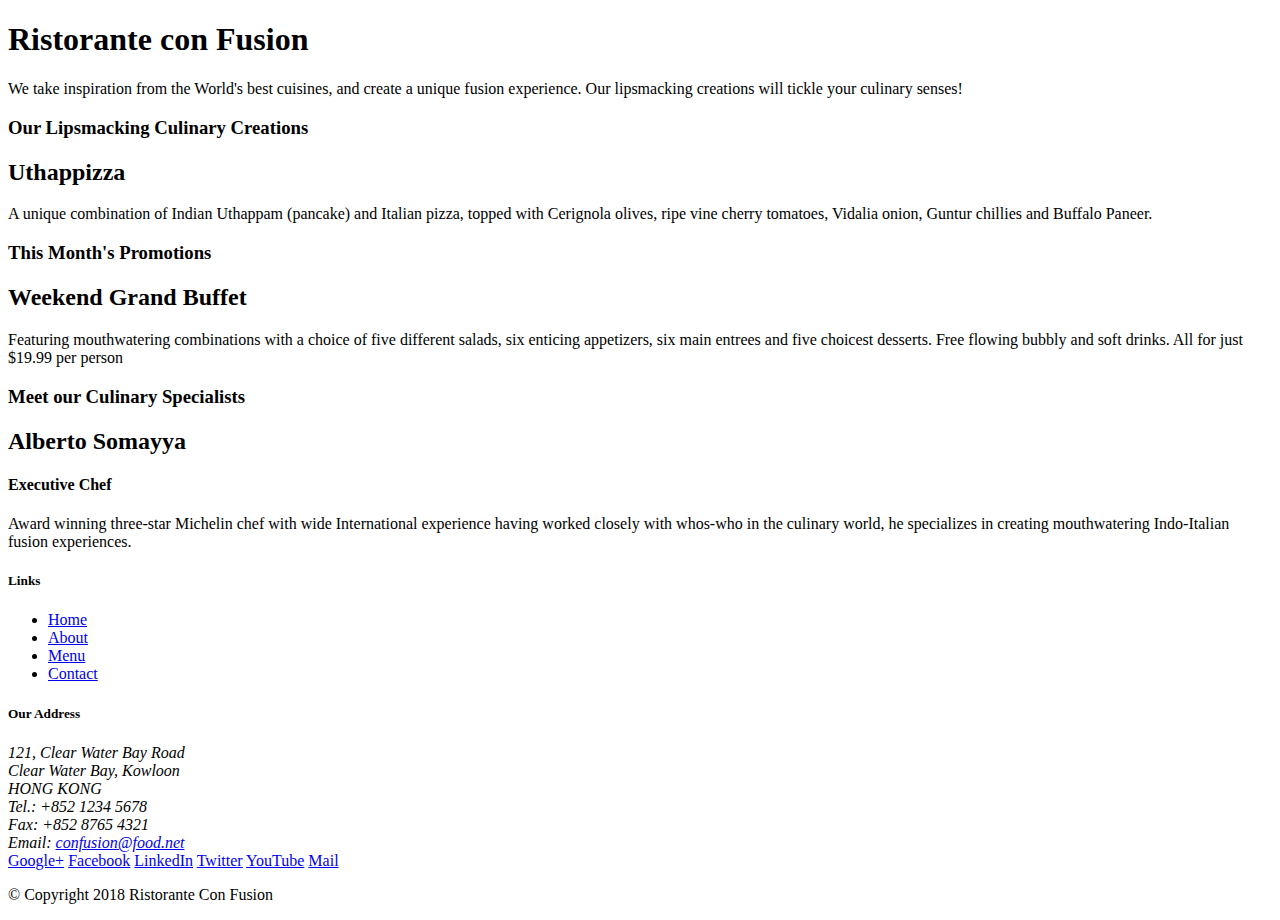
==== index.html @ 6cc5ca76 "Initial Setup" ====
<!DOCTYPE html>
<html lang="en">

<head>
    <title>Ristorante Con Fusion</title>
</head>

<body>

    <header>
        <div>
            <div>
                <div>
                    <h1>Ristorante con Fusion</h1>
                    <p>We take inspiration from the World's best cuisines, and create a unique fusion experience. Our lipsmacking creations will tickle your culinary senses!</p>
                </div>
                <div>
                </div>
            </div>
        </div>
    </header>

    <div>
        <div>
            <div>
                <h3>Our Lipsmacking Culinary Creations</h3>
            </div>
            <div>
                <h2>Uthappizza</h2>
                <p>A unique combination of Indian Uthappam (pancake) and Italian pizza, topped with Cerignola olives, ripe vine cherry tomatoes, Vidalia onion, Guntur chillies and Buffalo Paneer.</p>
            </div>
        </div>


        <div>
            <div>
                <h3>This Month's Promotions</h3>
            </div>
            <div>
                <h2>Weekend Grand Buffet</h2>
                <p>Featuring mouthwatering combinations with a choice of five different salads, six enticing appetizers, six main entrees and five choicest desserts. Free flowing bubbly and soft drinks. All for just $19.99 per person </p>
            </div>
        </div>

        <div>
            <div>
                <h3>Meet our Culinary Specialists</h3>
            </div>
            <div>
                <h2>Alberto Somayya</h2>
                <h4>Executive Chef</h4>
                <p>Award winning three-star Michelin chef with wide International experience having worked closely with whos-who in the culinary world, he specializes in creating mouthwatering Indo-Italian fusion experiences. </p>
            </div>
        </div>
    </div>

    <footer>
        <div>
            <div>             
                <div>
                    <h5>Links</h5>
                    <ul>
                        <li><a href="#">Home</a></li>
                        <li><a href="#">About</a></li>
                        <li><a href="#">Menu</a></li>
                        <li><a href="#">Contact</a></li>
                    </ul>
                </div>
                <div>
                    <h5>Our Address</h5>
                    <address>
		              121, Clear Water Bay Road<br>
		              Clear Water Bay, Kowloon<br>
		              HONG KONG<br>
		              Tel.: +852 1234 5678<br>
		              Fax: +852 8765 4321<br>
		              Email: <a href="mailto:confusion@food.net">confusion@food.net</a>
		           </address>
                </div>
                <div>
                    <div>
                        <a href="http://google.com/+">Google+</a>
                        <a href="http://www.facebook.com/profile.php?id=">Facebook</a>
                        <a href="http://www.linkedin.com/in/">LinkedIn</a>
                        <a href="http://twitter.com/">Twitter</a>
                        <a href="http://youtube.com/">YouTube</a>
                        <a href="mailto:">Mail</a>
                    </div>
                </div>
           </div>
           <div>             
                <div>
                    <p>© Copyright 2018 Ristorante Con Fusion</p>
                </div>
           </div>
        </div>
    </footer>

</body>

</html>
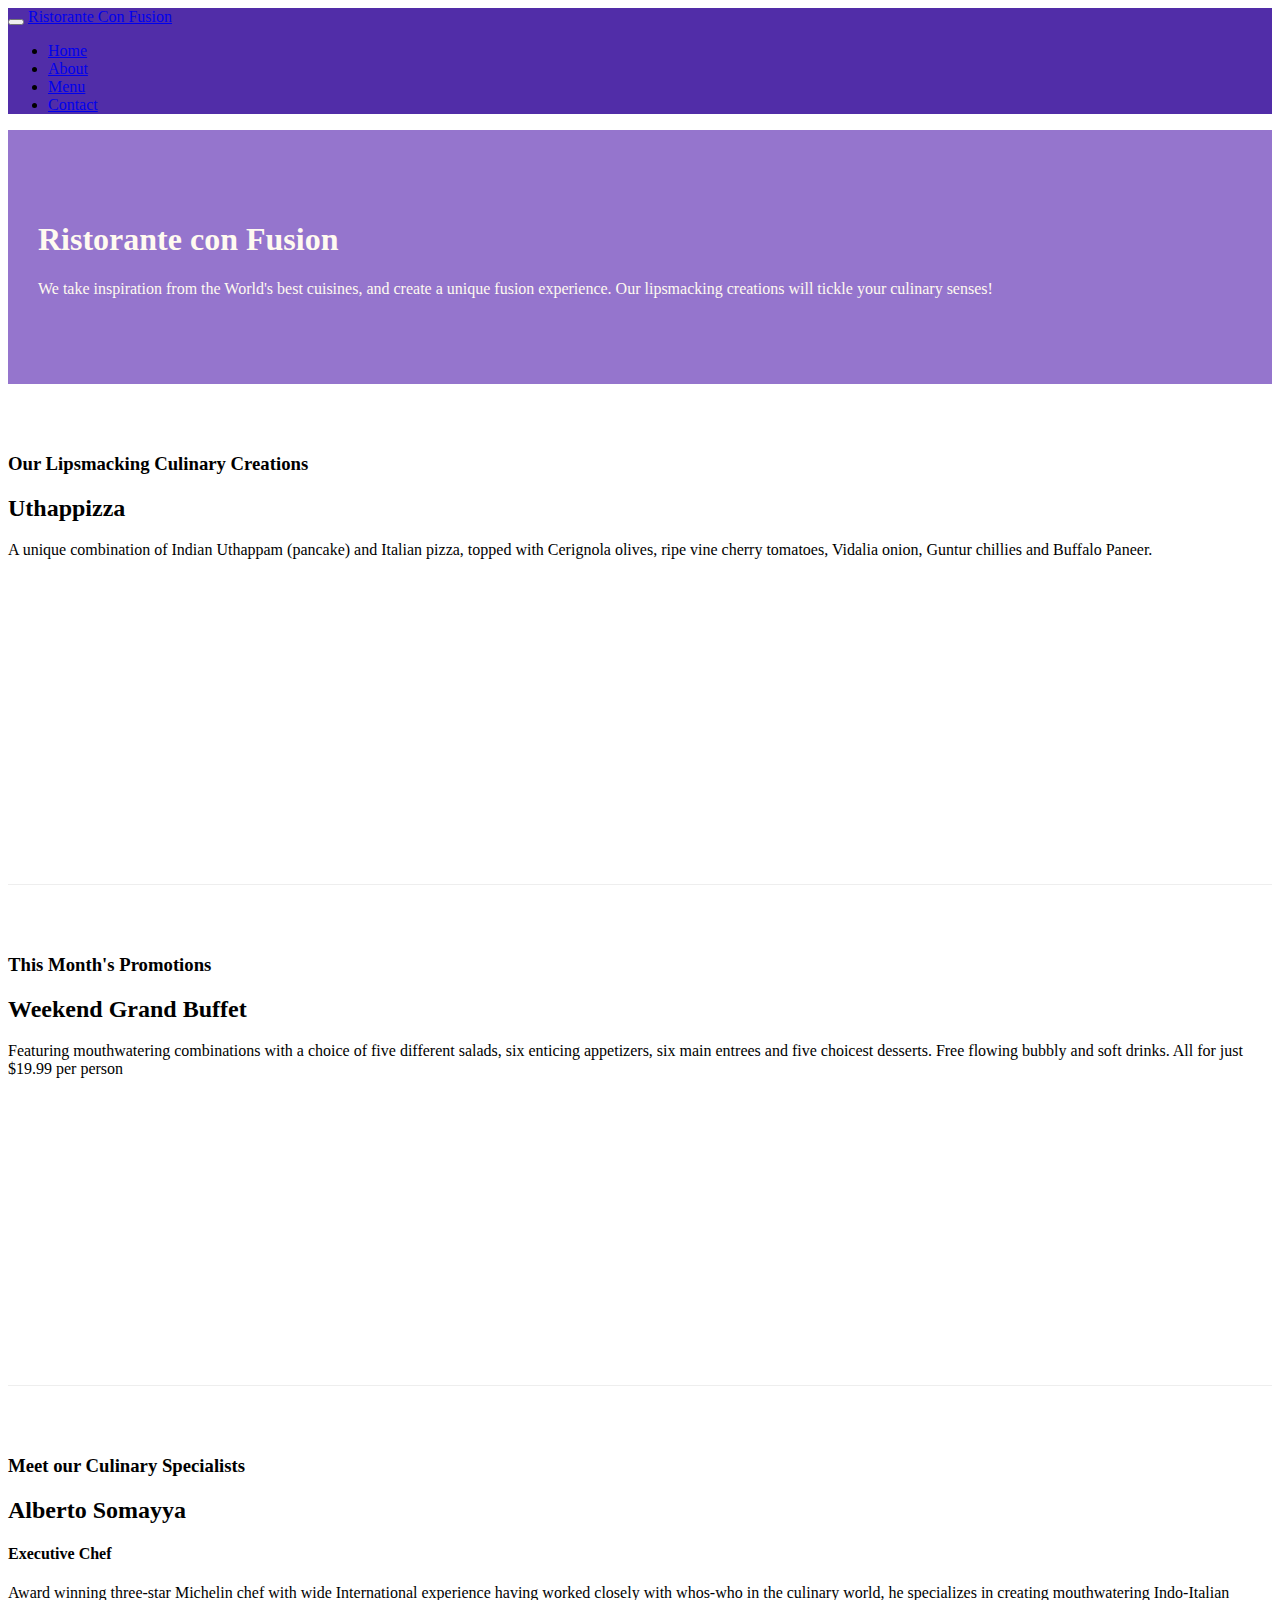
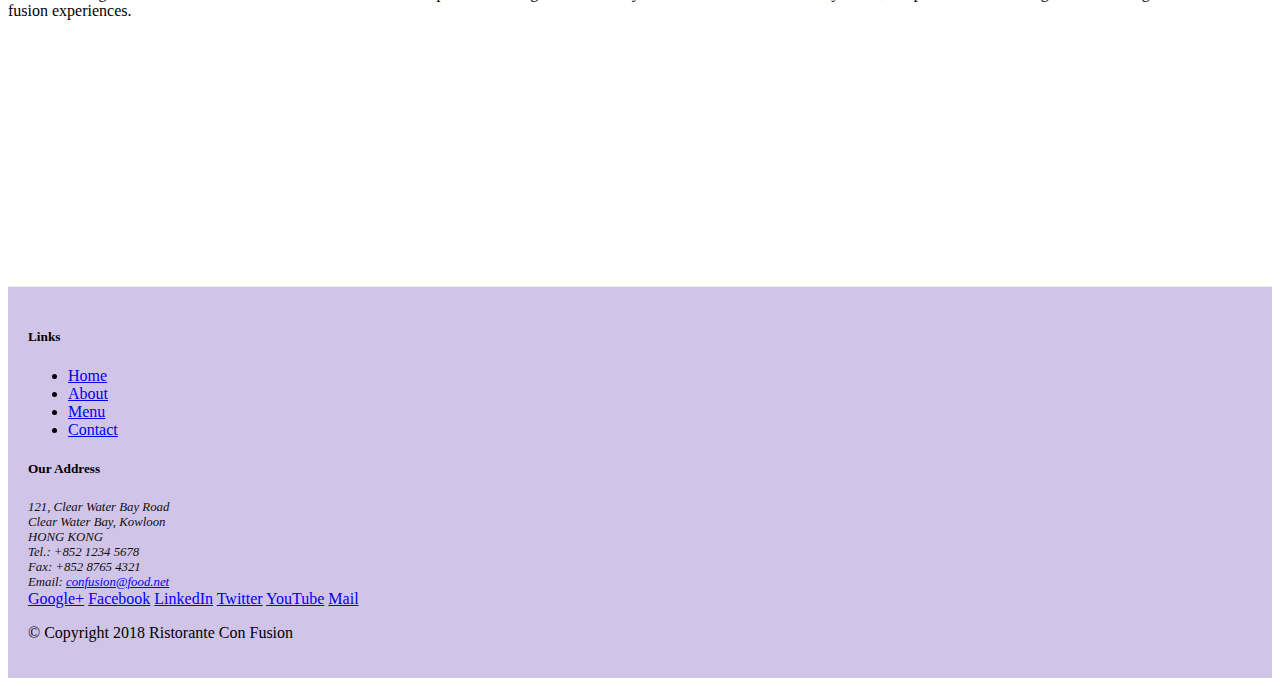
==== commit dc772268: "Navbar and Breadcrumbs" ====
--- a/index.html
+++ b/index.html
@@ -2,51 +2,74 @@
 <html lang="en">
 
 <head>
+    <!-- Required meta tags always come first -->
+    <meta charset="utf-8">
+    <meta name="viewport" content="width=device-width, initial-scale=1, shrink-to-fit=no">
+    <meta http-equiv="x-ua-compatible" content="ie=edge">
+
+    <!-- Bootstrap CSS -->
+    <link rel="stylesheet" href="node_modules/bootstrap/dist/css/bootstrap.min.css">
+    <link rel="stylesheet" href="css/styles.css">    
     <title>Ristorante Con Fusion</title>
 </head>
 
 <body>
-
-    <header>
-        <div>
-            <div>
-                <div>
+    <nav class="navbar navbar-dark navbar-expand-sm bg-primary fixed-top">
+        <div class="container">
+            <button class= "navbar-toggler" type="button" data-toggle="collapse" data-target="#Navbar">
+                <span class="navbar-toggler-icon"></span>
+            </button>
+            <a class="navbar-brand mr-auto" href="#">Ristorante Con Fusion</a>
+            <div class="collapse navbar-collapse" id="Navbar">
+                <ul class="navbar-nav mr-auto">
+                    <li class="nav-item active"><a class="nav-link" href="#">Home</a></li>
+                    <li class="nav-item"><a class="nav-link" href="./aboutus.html">About</a></li>
+                    <li class="nav-item"><a class="nav-link" href="#">Menu</a></li>
+                    <li class="nav-item"><a class="nav-link" href="#">Contact</a></li>
+                </ul>
+            </div>
+        </div>
+    </nav>
+    <header class="jumbotron">
+        <div class="container">
+            <div class="row row-header">
+                <div class="col-12 col-sm-6">
                     <h1>Ristorante con Fusion</h1>
                     <p>We take inspiration from the World's best cuisines, and create a unique fusion experience. Our lipsmacking creations will tickle your culinary senses!</p>
                 </div>
-                <div>
+                <div class="col-12 col-sm">
                 </div>
             </div>
         </div>
     </header>
 
-    <div>
-        <div>
-            <div>
+    <div class="container">
+        <div class="row row-content align-items-center">
+            <div class="col-12 col-sm-4 order-sm-last col-md-3"> 
                 <h3>Our Lipsmacking Culinary Creations</h3>
             </div>
-            <div>
+            <div class="col col-sm order-sm-first col-md"> 
                 <h2>Uthappizza</h2>
                 <p>A unique combination of Indian Uthappam (pancake) and Italian pizza, topped with Cerignola olives, ripe vine cherry tomatoes, Vidalia onion, Guntur chillies and Buffalo Paneer.</p>
             </div>
         </div>
 
 
-        <div>
-            <div>
+        <div class="row row-content align-items-center">
+            <div class="col-12 col-sm-4 col-md-3">
                 <h3>This Month's Promotions</h3>
             </div>
-            <div>
+            <div class="col col-sm col-md">
                 <h2>Weekend Grand Buffet</h2>
                 <p>Featuring mouthwatering combinations with a choice of five different salads, six enticing appetizers, six main entrees and five choicest desserts. Free flowing bubbly and soft drinks. All for just $19.99 per person </p>
             </div>
         </div>
 
-        <div>
-            <div>
+        <div class="row row-content align-items-center">
+            <div class="col-12 col-sm-4 order-sm-last col-md-3">
                 <h3>Meet our Culinary Specialists</h3>
             </div>
-            <div>
+            <div class="col col-sm order-sm-first col-md">
                 <h2>Alberto Somayya</h2>
                 <h4>Executive Chef</h4>
                 <p>Award winning three-star Michelin chef with wide International experience having worked closely with whos-who in the culinary world, he specializes in creating mouthwatering Indo-Italian fusion experiences. </p>
@@ -54,21 +77,21 @@
         </div>
     </div>
 
-    <footer>
-        <div>
-            <div>             
-                <div>
+    <footer class="footer">
+        <div class="container">
+            <div class="row">             
+                <div class="col-4 offset-1 col-sm-2">
                     <h5>Links</h5>
-                    <ul>
+                    <ul class="list-unstyled">
                         <li><a href="#">Home</a></li>
-                        <li><a href="#">About</a></li>
+                        <li><a href=./aboutus.html">About</a></li>
                         <li><a href="#">Menu</a></li>
                         <li><a href="#">Contact</a></li>
                     </ul>
                 </div>
-                <div>
+                <div class="col-7 col-sm-5">
                     <h5>Our Address</h5>
-                    <address>
+                    <address class="address">
 		              121, Clear Water Bay Road<br>
 		              Clear Water Bay, Kowloon<br>
 		              HONG KONG<br>
@@ -77,8 +100,8 @@
 		              Email: <a href="mailto:confusion@food.net">confusion@food.net</a>
 		           </address>
                 </div>
-                <div>
-                    <div>
+                <div class="col-12 col-sm-4 align-self-center">
+                    <div class="text-center">
                         <a href="http://google.com/+">Google+</a>
                         <a href="http://www.facebook.com/profile.php?id=">Facebook</a>
                         <a href="http://www.linkedin.com/in/">LinkedIn</a>
@@ -88,14 +111,17 @@
                     </div>
                 </div>
            </div>
-           <div>             
-                <div>
+           <div class="row justify-content-center">             
+                <div class="col-auto">
                     <p>© Copyright 2018 Ristorante Con Fusion</p>
                 </div>
            </div>
         </div>
     </footer>
-
+    <!-- jQuery first, then Popper.js, then Bootstrap JS. -->
+    <script src="node_modules/jquery/dist/jquery.slim.min.js"></script>
+    <script src="node_modules/popper.js/dist/umd/popper.min.js"></script>
+    <script src="node_modules/bootstrap/dist/js/bootstrap.min.js"></script>
 </body>
 
 </html>--- a/css/styles.css
+++ b/css/styles.css
@@ -0,0 +1,47 @@
+.row-header{
+    margin: 0px auto;
+    padding: 0px auto;
+}
+
+.row-content{
+    margin: 0px auto;
+    padding: 50px 0px 50px 0px;
+    border-bottom: 1px ridge;
+    min-height: 400px;
+}
+
+.footer{
+    background-color: #D1C4E9;
+    margin: 0px auto;
+    padding: 20px 0px 20px 20px;
+}
+
+.jumbotron{
+    padding: 70px 30px 70px 30px;
+    margin: 0px auto;
+    background: #9575CD;
+    color: floralwhite;
+}
+
+.address{
+    font-size: 80%;
+    margin: 0px;
+    color:#0f0f0f;
+}
+.row-about{
+    margin: 0px auto;
+    padding: 5px 0px 5px 0px;
+    border-bottom: 1px ridge;
+    min-height: 50px;
+}
+.header-text{
+    font-size: 110%;
+}
+.body{
+    padding: 50px 0px 0px 0px;
+    z-index: 0;
+}
+
+.navbar-dark {
+    background-color: #512DA8;
+}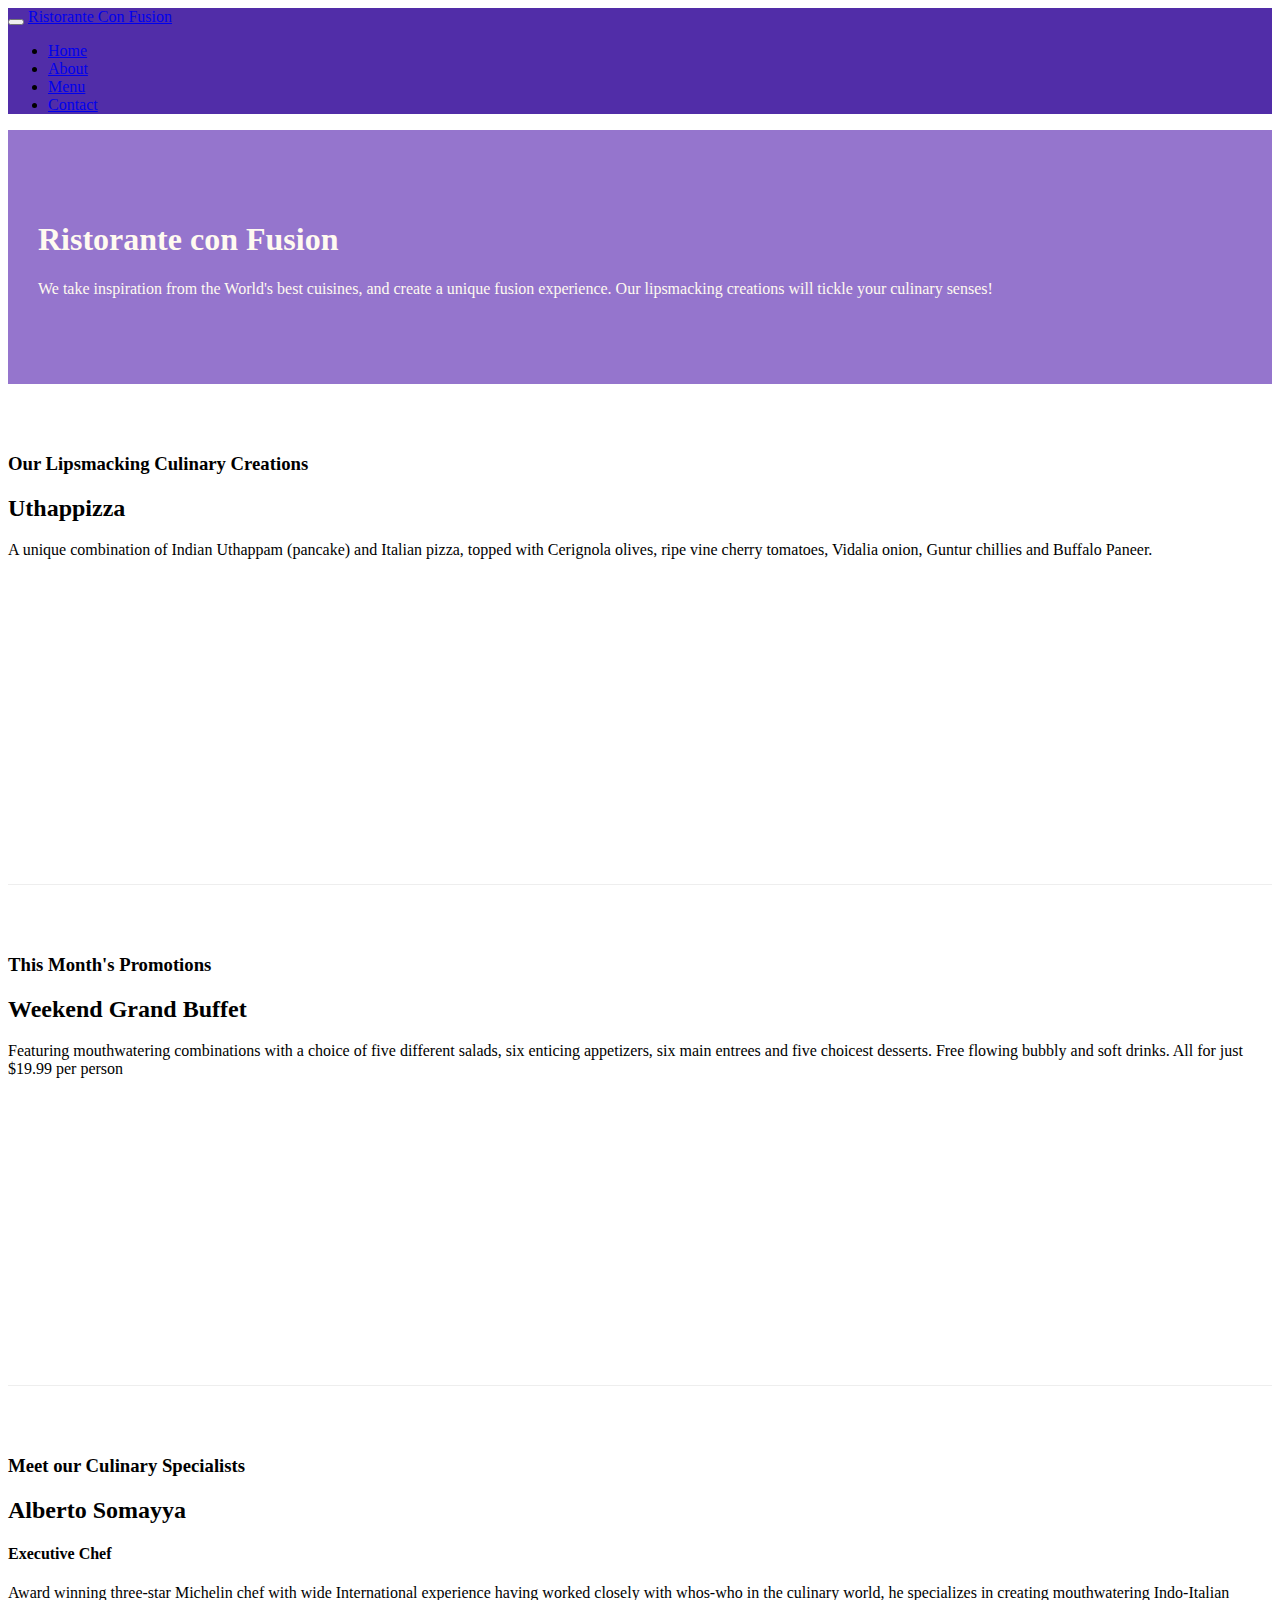
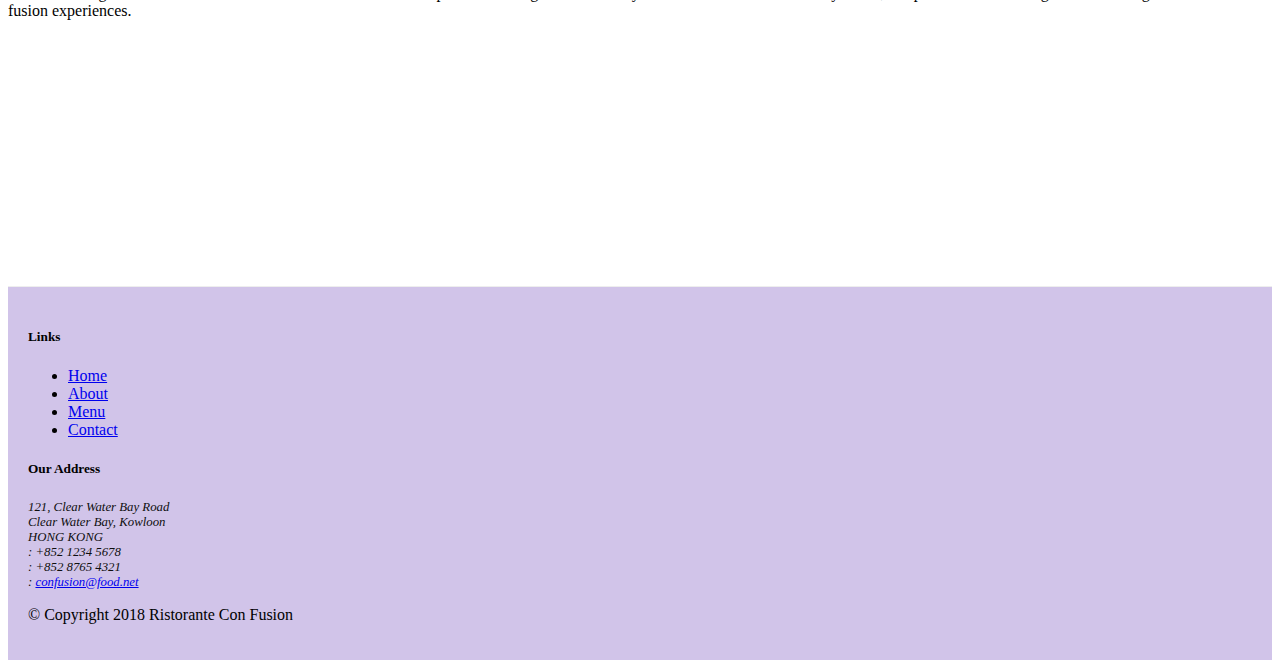
==== commit 0eb59292: "icons added" ====
--- a/index.html
+++ b/index.html
@@ -9,12 +9,14 @@
 
     <!-- Bootstrap CSS -->
     <link rel="stylesheet" href="node_modules/bootstrap/dist/css/bootstrap.min.css">
+    <link rel="stylesheet" href="node_modules/font-awesome/css/font-awesome.min.css">
+    <link rel="stylesheet" href="node_modules/bootstrap-social/bootstrap-social.css">
     <link rel="stylesheet" href="css/styles.css">    
     <title>Ristorante Con Fusion</title>
 </head>
 
 <body>
-    <nav class="navbar navbar-dark navbar-expand-sm bg-primary fixed-top">
+    <nav class="navbar navbar-dark navbar-expand-sm fixed-top">
         <div class="container">
             <button class= "navbar-toggler" type="button" data-toggle="collapse" data-target="#Navbar">
                 <span class="navbar-toggler-icon"></span>
@@ -22,10 +24,10 @@
             <a class="navbar-brand mr-auto" href="#">Ristorante Con Fusion</a>
             <div class="collapse navbar-collapse" id="Navbar">
                 <ul class="navbar-nav mr-auto">
-                    <li class="nav-item active"><a class="nav-link" href="#">Home</a></li>
-                    <li class="nav-item"><a class="nav-link" href="./aboutus.html">About</a></li>
-                    <li class="nav-item"><a class="nav-link" href="#">Menu</a></li>
-                    <li class="nav-item"><a class="nav-link" href="#">Contact</a></li>
+                    <li class="nav-item active"><a class="nav-link" href="#"><span class="fa fa-home fa-lg"></span>Home</a></li>
+                    <li class="nav-item"><a class="nav-link" href="./aboutus.html"><span class="fa fa-info fa-lg"></span>About</a></li>
+                    <li class="nav-item"><a class="nav-link" href="#"><span class="fa fa-list fa-lg"></span>Menu</a></li>
+                    <li class="nav-item"><a class="nav-link" href="#"><span class="fa fa-address-card fa-lg"></span>Contact</a></li>
                 </ul>
             </div>
         </div>
@@ -95,19 +97,19 @@
 		              121, Clear Water Bay Road<br>
 		              Clear Water Bay, Kowloon<br>
 		              HONG KONG<br>
-		              Tel.: +852 1234 5678<br>
-		              Fax: +852 8765 4321<br>
-		              Email: <a href="mailto:confusion@food.net">confusion@food.net</a>
+		              <i class="fa fa-phone fa-lg"></i>: +852 1234 5678<br>
+		              <i class="fa fa-fax fa-lg"></i>: +852 8765 4321<br>
+		              <i class="fa fa-envelope fa-lg"></i>: <a href="mailto:confusion@food.net">confusion@food.net</a>
 		           </address>
                 </div>
                 <div class="col-12 col-sm-4 align-self-center">
                     <div class="text-center">
-                        <a href="http://google.com/+">Google+</a>
-                        <a href="http://www.facebook.com/profile.php?id=">Facebook</a>
-                        <a href="http://www.linkedin.com/in/">LinkedIn</a>
-                        <a href="http://twitter.com/">Twitter</a>
-                        <a href="http://youtube.com/">YouTube</a>
-                        <a href="mailto:">Mail</a>
+                        <a class= "btn btn-social-icon btn-google" href="http://google.com/+"><i class="fa fa-google-plus fa-lg"></i></a>
+                        <a class= "btn btn-social-icon btn-facebook" href="http://www.facebook.com/profile.php?id="><i class="fa fa-facebook fa-lg"></i></a>
+                        <a class= "btn btn-social-icon btn-linkedin" href="http://www.linkedin.com/in/"><i class="fa fa-linkedin fa-lg"></i></a>
+                        <a class= "btn btn-social-icon btn-twitter" href="http://twitter.com/"><i class="fa fa-twitter fa-lg"></i></a>
+                        <a class= "btn btn-social-icon btn-youtube" href="http://youtube.com/"><i class="fa fa-youtube fa-lg"></i></a>
+                        <a class= "btn btn-social-icon" href="mailto:"><i class="fa fa-envelope-o fa-lg"></i></a>
                     </div>
                 </div>
            </div>
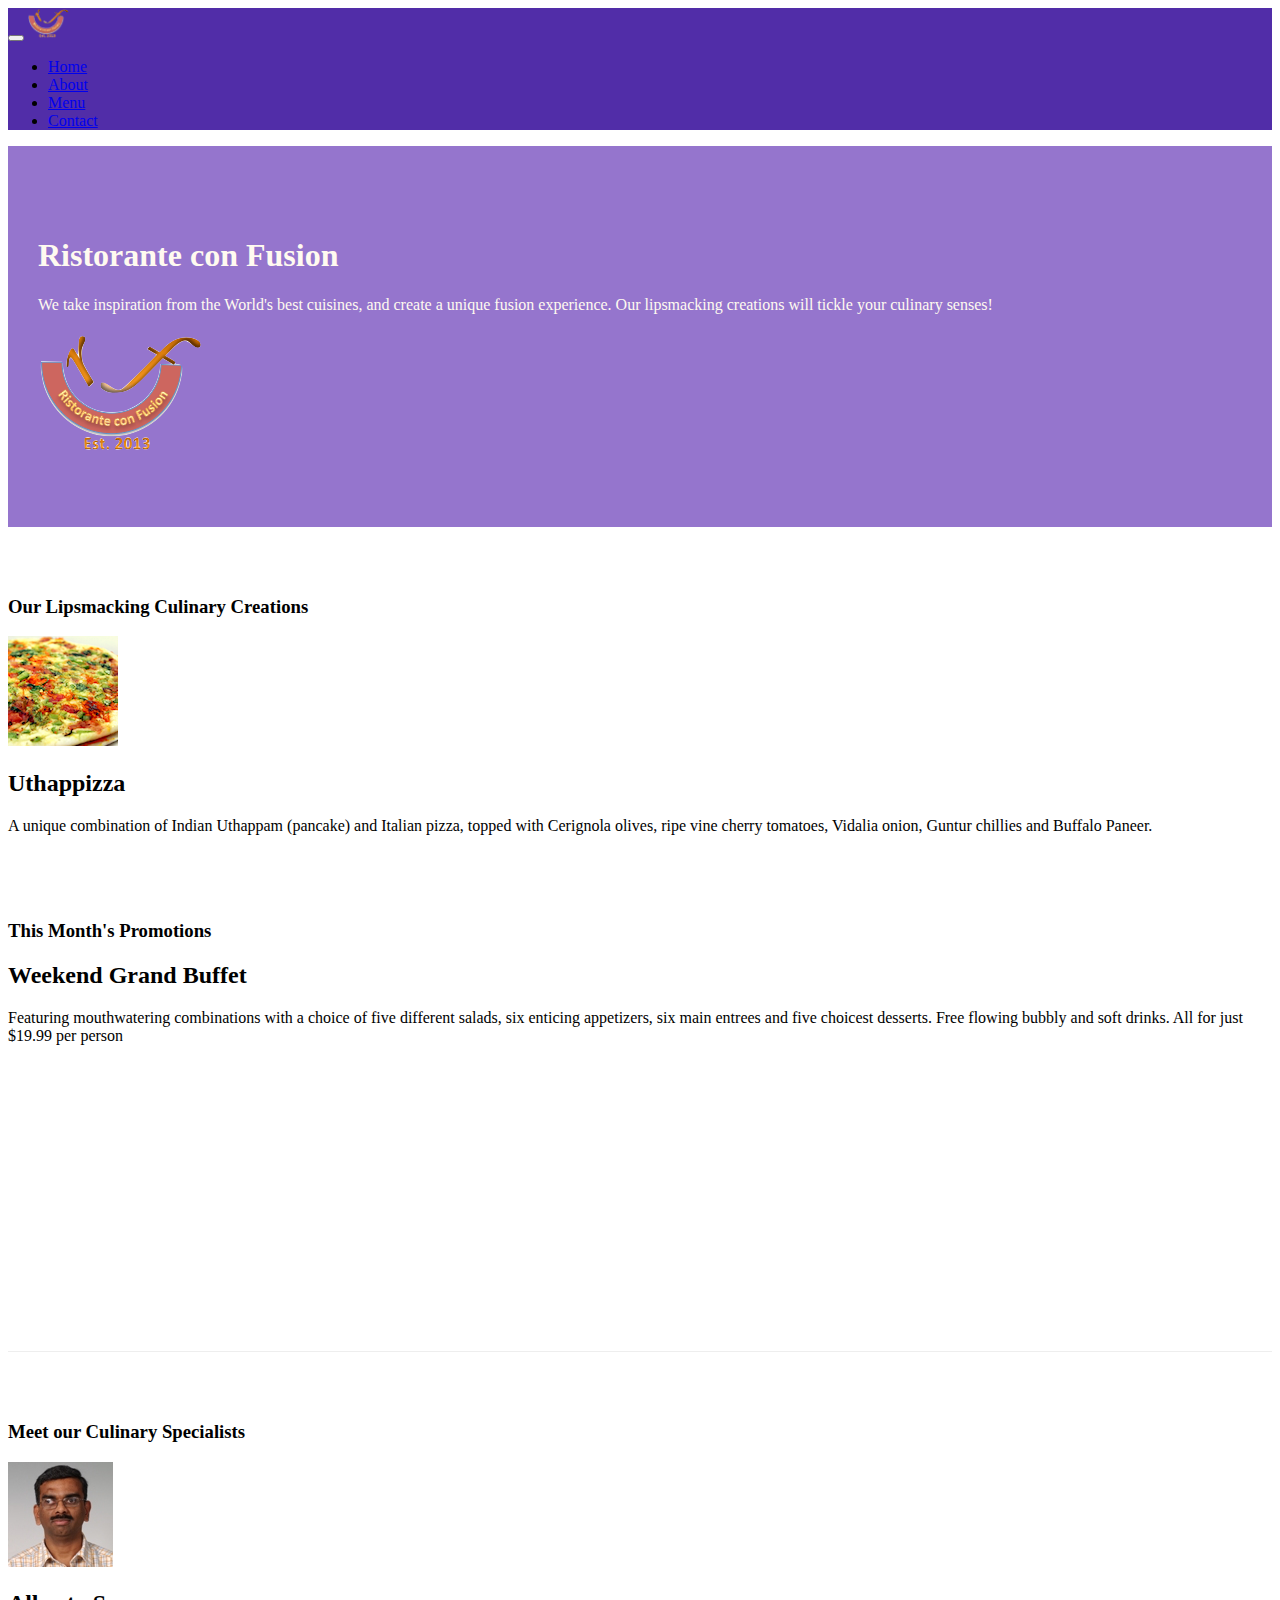
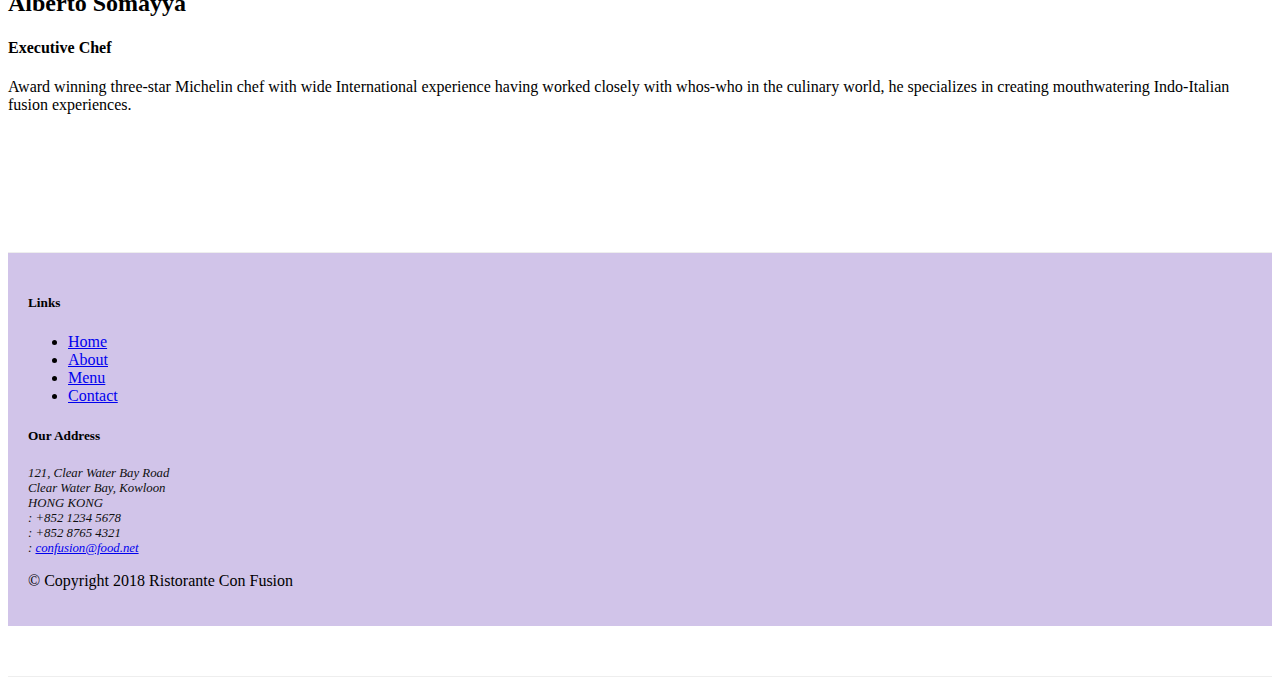
==== commit 2f80f9c7: "images, thumbnails" ====
--- a/index.html
+++ b/index.html
@@ -21,7 +21,7 @@
             <button class= "navbar-toggler" type="button" data-toggle="collapse" data-target="#Navbar">
                 <span class="navbar-toggler-icon"></span>
             </button>
-            <a class="navbar-brand mr-auto" href="#">Ristorante Con Fusion</a>
+            <a class="navbar-brand mr-auto" href="#"><img src="img/logo.png" height="30" width="41"></a>
             <div class="collapse navbar-collapse" id="Navbar">
                 <ul class="navbar-nav mr-auto">
                     <li class="nav-item active"><a class="nav-link" href="#"><span class="fa fa-home fa-lg"></span>Home</a></li>
@@ -39,7 +39,8 @@
                     <h1>Ristorante con Fusion</h1>
                     <p>We take inspiration from the World's best cuisines, and create a unique fusion experience. Our lipsmacking creations will tickle your culinary senses!</p>
                 </div>
-                <div class="col-12 col-sm">
+                    <div class="col-12 col-sm align-self-center">
+                    <img src="img/logo.png" class="img-fluid">
                 </div>
             </div>
         </div>
@@ -50,11 +51,16 @@
             <div class="col-12 col-sm-4 order-sm-last col-md-3"> 
                 <h3>Our Lipsmacking Culinary Creations</h3>
             </div>
-            <div class="col col-sm order-sm-first col-md"> 
-                <h2>Uthappizza</h2>
+            <div class="col col-sm order-sm-first col-md">
+                <div class="media">
+                    <img class="d-flex mr-3 img-thumbnail align-self-center" src="img/uthappizza.png" alt="uthappizza">
+                <div class="media-body">
+                <h2 class="mt-0">Uthappizza</h2>
                 <p>A unique combination of Indian Uthappam (pancake) and Italian pizza, topped with Cerignola olives, ripe vine cherry tomatoes, Vidalia onion, Guntur chillies and Buffalo Paneer.</p>
             </div>
         </div>
+    </div>
+                
 
 
         <div class="row row-content align-items-center">
@@ -72,12 +78,16 @@
                 <h3>Meet our Culinary Specialists</h3>
             </div>
             <div class="col col-sm order-sm-first col-md">
-                <h2>Alberto Somayya</h2>
-                <h4>Executive Chef</h4>
-                <p>Award winning three-star Michelin chef with wide International experience having worked closely with whos-who in the culinary world, he specializes in creating mouthwatering Indo-Italian fusion experiences. </p>
+                <div class="media">
+                    <img class="d-flex mr-3 img-thumbnail align-self-center" src="img/alberto.png">
+                <div class="media-body">
+                    <h2 class="mt-0">Alberto Somayya</h2>
+                    <h4>Executive Chef</h4>
+                    <p>Award winning three-star Michelin chef with wide International experience having worked closely with whos-who in the culinary world, he specializes in creating mouthwatering Indo-Italian fusion experiences. </p>
+                </div>
+                </div>
             </div>
         </div>
-    </div>
 
     <footer class="footer">
         <div class="container">
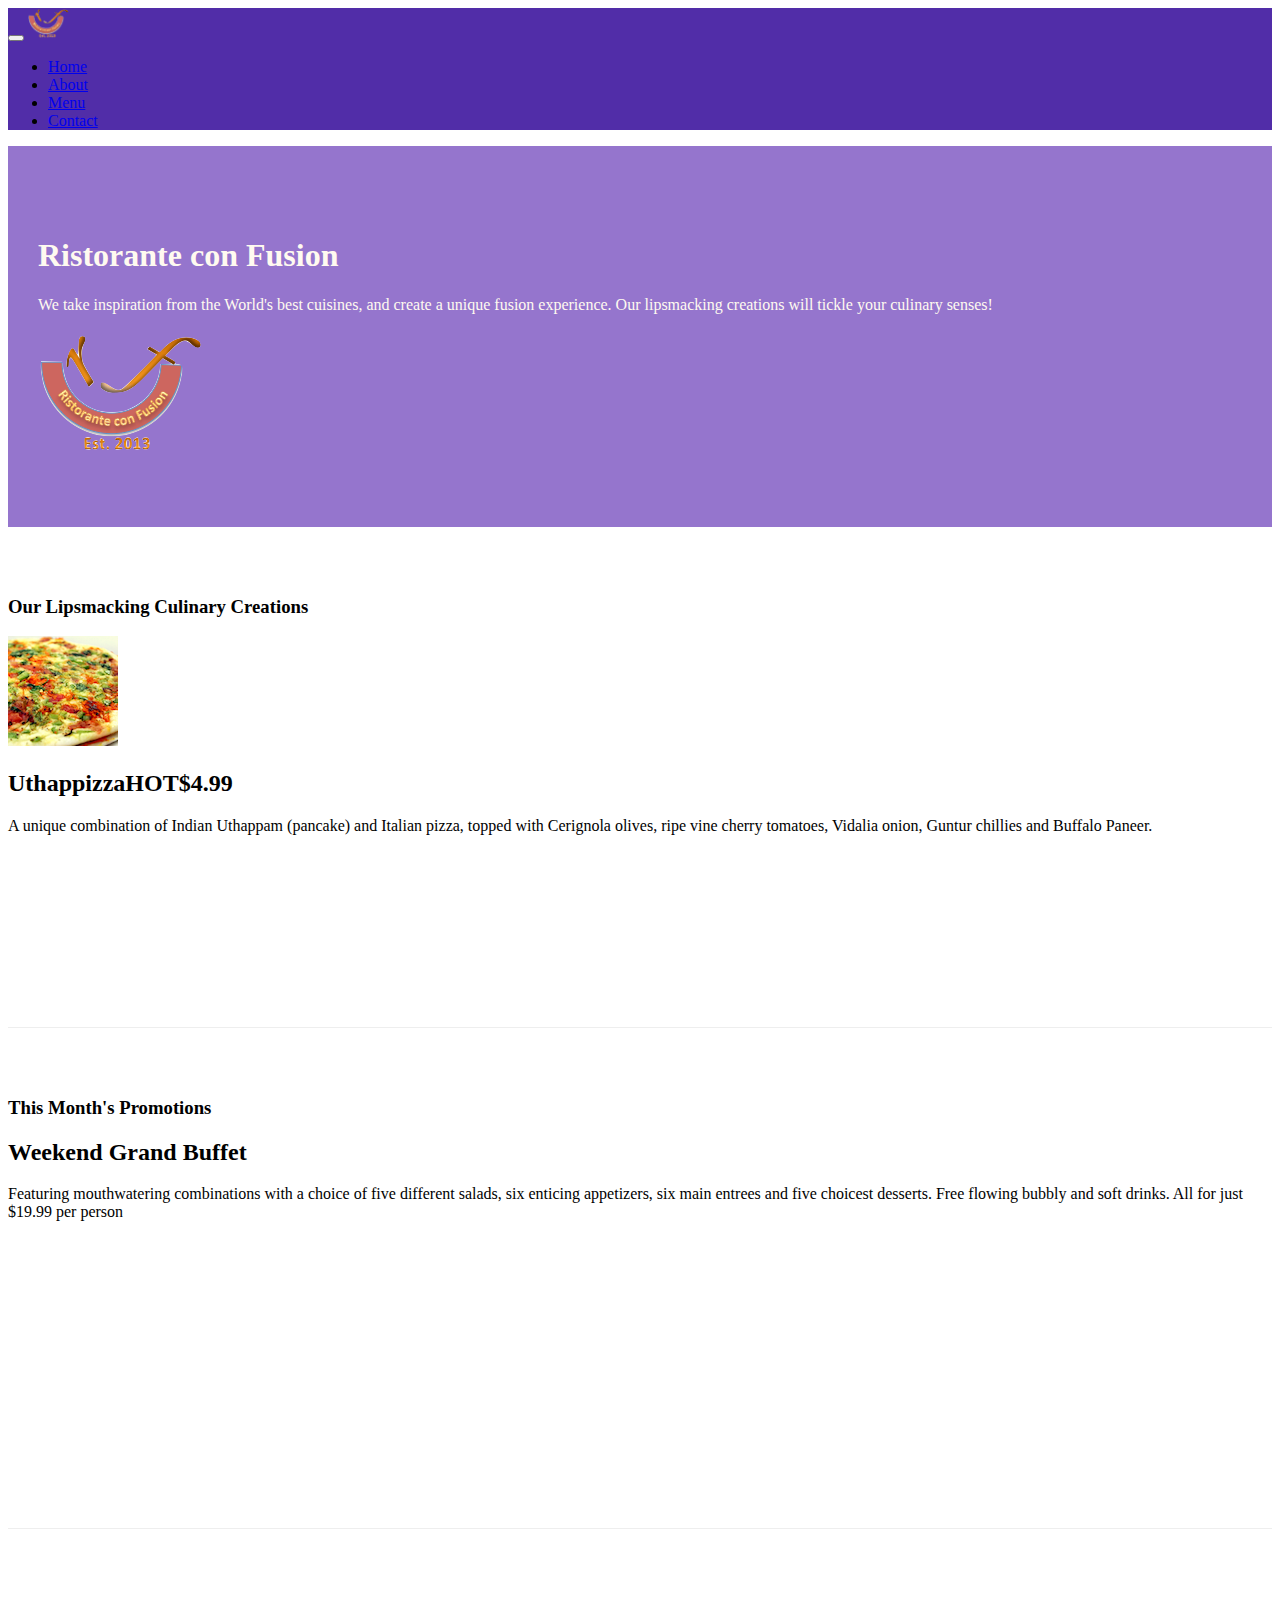
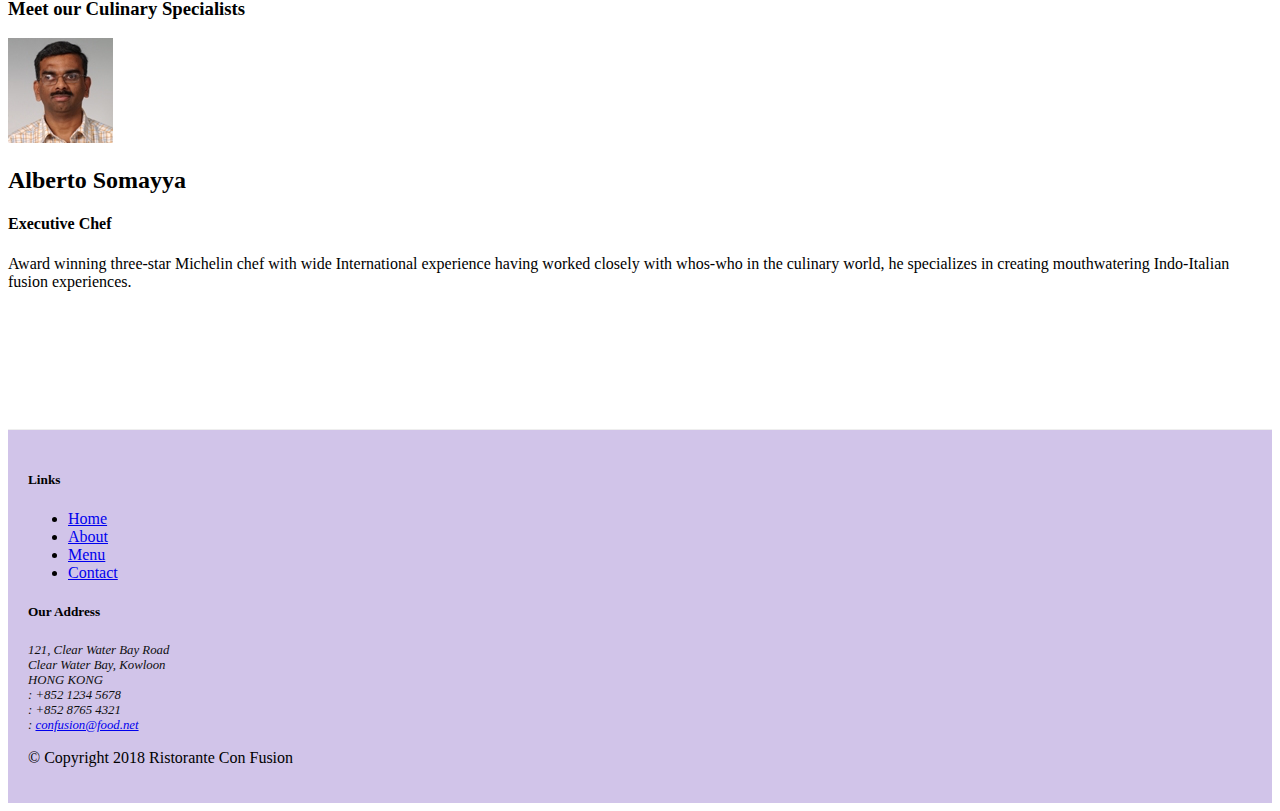
==== commit c3ff6270: "media, badges" ====
--- a/index.html
+++ b/index.html
@@ -48,19 +48,19 @@
 
     <div class="container">
         <div class="row row-content align-items-center">
-            <div class="col-12 col-sm-4 order-sm-last col-md-3"> 
+            <div class="col-sm-4 col-md-3 flex-last"> 
                 <h3>Our Lipsmacking Culinary Creations</h3>
             </div>
-            <div class="col col-sm order-sm-first col-md">
+            <div class="col-sm col-md flex first">
                 <div class="media">
                     <img class="d-flex mr-3 img-thumbnail align-self-center" src="img/uthappizza.png" alt="uthappizza">
-                <div class="media-body">
-                <h2 class="mt-0">Uthappizza</h2>
-                <p>A unique combination of Indian Uthappam (pancake) and Italian pizza, topped with Cerignola olives, ripe vine cherry tomatoes, Vidalia onion, Guntur chillies and Buffalo Paneer.</p>
+                    <div class="media-body">
+                        <h2 class="mt-0">Uthappizza<span class="badge badge-danger">HOT</span><span class="badge badge-pill badge-secondary">$4.99</span></h2>
+                        <p>A unique combination of Indian Uthappam (pancake) and Italian pizza, topped with Cerignola olives, ripe vine cherry tomatoes, Vidalia onion, Guntur chillies and Buffalo Paneer.</p>
+                    </div>
+                </div>
             </div>
-        </div>
-    </div>
-                
+        </div>        
 
 
         <div class="row row-content align-items-center">
